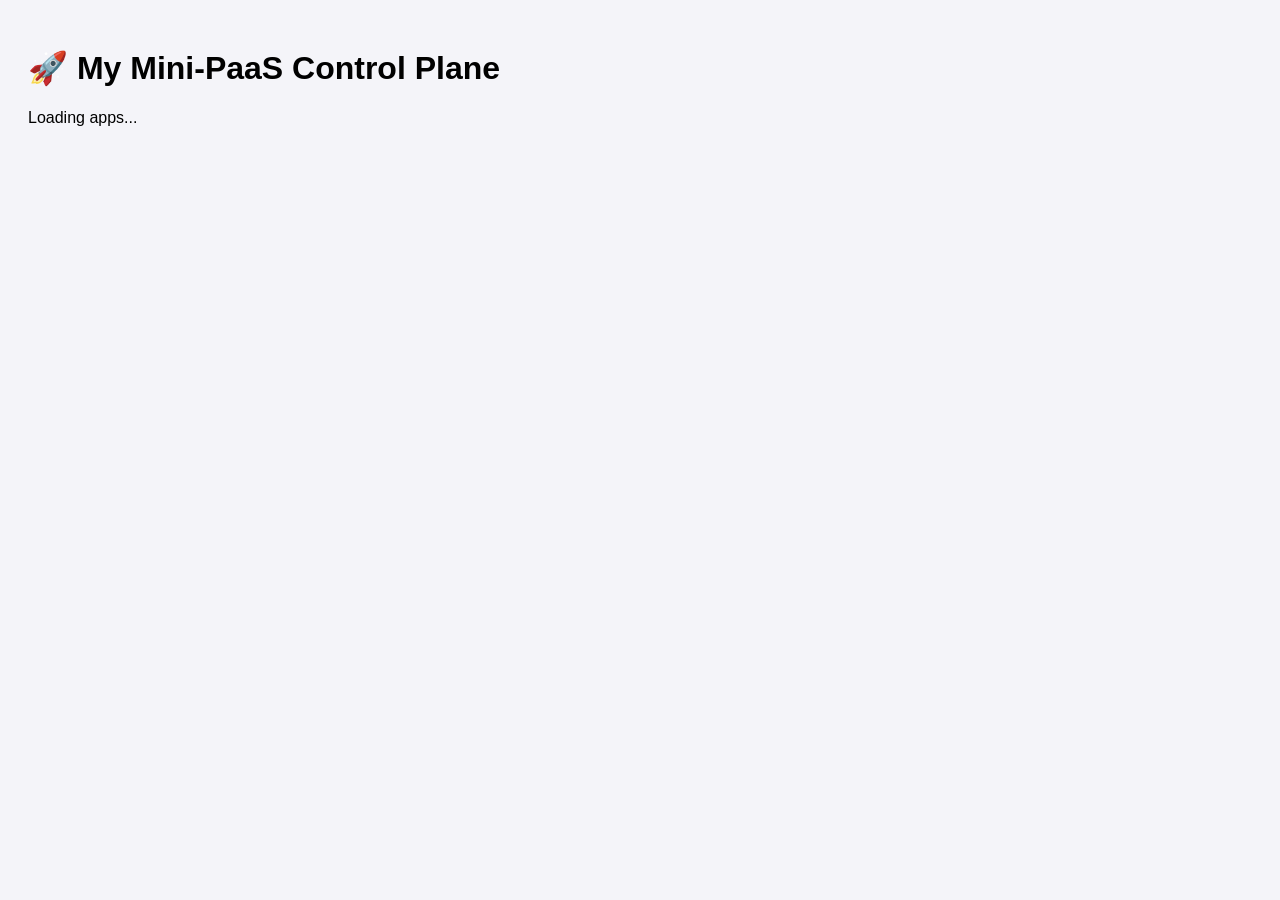
==== dashboard/index.html @ 9cecf680 "Done" ====
<!DOCTYPE html>
<html>
<head>
    <title>Mini-PaaS Dashboard</title>
    <style>
        body { font-family: sans-serif; background: #f4f4f9; padding: 20px; }
        .card { background: white; padding: 15px; border-radius: 8px; box-shadow: 0 2px 5px rgba(0,0,0,0.1); margin-bottom: 10px; display: flex; justify-content: space-between; }
        .status-running { color: green; font-weight: bold; }
        .status-exited { color: red; }
    </style>
</head>
<body>
    <h1>🚀 My Mini-PaaS Control Plane</h1>
    <div id="app-list">Loading apps...</div>

    <script>
        // ==========================================
        // 1. DASHBOARD UI & API LOGIC (Flicker-Free)
        // ==========================================
        async function fetchApps() {
            try {
                const response = await fetch('http://127.0.0.1:8000/api/apps');
                const apps = await response.json();
                const container = document.getElementById('app-list');

                // Clear the "Loading apps..." text only on the very first successful load
                if (container.innerText === "Loading apps...") {
                    container.innerHTML = '';
                }

                // Keep a list of currently active apps to clean up deleted ones later
                const activeAppNames = new Set(apps.map(a => a.name));

                for (const app of apps) {
                    // 1. Fetch Stats
                    let statsHtml = '';
                    if (app.status === 'running' && app.name !== 'paas-proxy') {
                        const statRes = await fetch(`http://127.0.0.1:8000/api/apps/${app.name}/stats`);
                        const stats = await statRes.json();
                        if (!stats.error) {
                            statsHtml = `<small style="color: #666;">📊 RAM: ${stats.usage_mb} MB / ${stats.limit_mb} MB</small>`;
                        }
                    }

                    // 2. Build Buttons
                    let powerBtn = app.status === 'running' 
                        ? `<button onclick="toggleApp('${app.name}', 'stop')" style="background: #ffbc42; border:none; padding:5px 10px; cursor:pointer;">Pause</button>`
                        : `<button onclick="toggleApp('${app.name}', 'start')" style="background: #4CAF50; color:white; border:none; padding:5px 10px; cursor:pointer;">Start</button>`;

                    let extraTools = '';
                    if (app.name !== 'paas-proxy') {
                        extraTools = `
                            <button onclick="saveSecret('${app.name}')" style="background: #333; color:white; border:none; padding:5px 10px; cursor:pointer;">🔑 Add Secret</button>
                            <button onclick="nukeApp('${app.name}')" style="background: #d90429; color:white; border:none; padding:5px 10px; cursor:pointer;">🗑️ Delete</button>
                        `;
                    }

                    // 3. Define what goes INSIDE the card
                    const cardInnerHtml = `
                        <div>
                            <strong>${app.name}</strong> <br>
                            <small>Image: ${app.image}</small><br>
                            ${statsHtml}
                        </div>
                        <div style="display: flex; gap: 10px; align-items: center;">
                            <span class="${app.status === 'running' ? 'status-running' : 'status-exited'}">
                                ${app.status.toUpperCase()}
                            </span>
                            ${powerBtn}
                            ${extraTools}
                        </div>
                    `;

                    // 4. THE MAGIC: Check if this specific card is already on the screen
                    let existingCard = document.getElementById(`card-${app.name}`);

                    if (existingCard) {
                        // UPDATE: It exists! Just replace the text inside so it doesn't flicker
                        existingCard.innerHTML = cardInnerHtml;
                        existingCard.style.borderLeft = `5px solid ${app.status === 'running' ? '#4CAF50' : '#d90429'}`;
                    } else {
                        // CREATE: It's a brand new app! Build the HTML container from scratch
                        let newCard = document.createElement('div');
                        newCard.id = `card-${app.name}`;
                        newCard.className = "card";
                        newCard.style.borderLeft = `5px solid ${app.status === 'running' ? '#4CAF50' : '#d90429'}`;
                        newCard.innerHTML = cardInnerHtml;
                        container.appendChild(newCard);
                    }
                }

                // 5. CLEANUP: If you clicked "Delete" on an app, remove its HTML card from the screen
                Array.from(container.children).forEach(childElement => {
                    const appName = childElement.id.replace('card-', '');
                    if (!activeAppNames.has(appName)) {
                        childElement.remove();
                    }
                });

            } catch (error) {
                // Silently wait if the API is momentarily down during a deployment swap
            }
        }

        async function toggleApp(appName, action) {
            await fetch(`http://127.0.0.1:8000/api/apps/${appName}/${action}`, { method: 'POST' });
            fetchApps();
        }

        async function saveSecret(appName) {
            const key = prompt("Enter Variable Name (e.g., API_KEY):");
            const value = prompt("Enter Variable Value:");
            if (key && value) {
                const payload = { variables: {} };
                payload.variables[key] = value;
                
                await fetch(`http://127.0.0.1:8000/api/apps/${appName}/env`, {
                    method: 'POST',
                    headers: { 'Content-Type': 'application/json' },
                    body: JSON.stringify(payload)
                });
                alert("Secret saved! It will be injected on your next git push.");
            }
        }

        async function nukeApp(appName) {
            if(confirm(`DANGER: Are you sure you want to permanently delete ${appName}?`)) {
                await fetch(`http://127.0.0.1:8000/api/apps/${appName}`, { method: 'DELETE' });
                fetchApps();
            }
        }

        // Update the dashboard UI every 5 seconds
        setInterval(fetchApps, 5000); 
        fetchApps();

        // ==========================================
        // 2. ZERO-DOWNTIME LIVE RELOAD WATCHER
        // ==========================================
        (function() {
            const CONTROL_PLANE_URL = "http://127.0.0.1:8000/api/apps";
            let currentContainerId = null;

            setInterval(async () => {
                try {
                    const response = await fetch(CONTROL_PLANE_URL);
                    const apps = await response.json();
                    
                    const myApp = apps.find(a => 
                        (a.name.startsWith('app-') || a.name === 'app') && a.name !== 'paas-proxy'
                    );
                    
                    if (myApp && myApp.status === 'running') {
                        if (!currentContainerId) {
                            currentContainerId = myApp.id;
                        } else if (currentContainerId !== myApp.id) {
                            console.log("🚀 Zero-Downtime swap detected! Reloading page...");
                            window.location.reload();
                        }
                    }
                } catch (error) {
                    // Ignore errors during deployment swaps
                }
            }, 1500); // Check container IDs aggressively for the live reload
        })();
    </script>
</body>
</html>
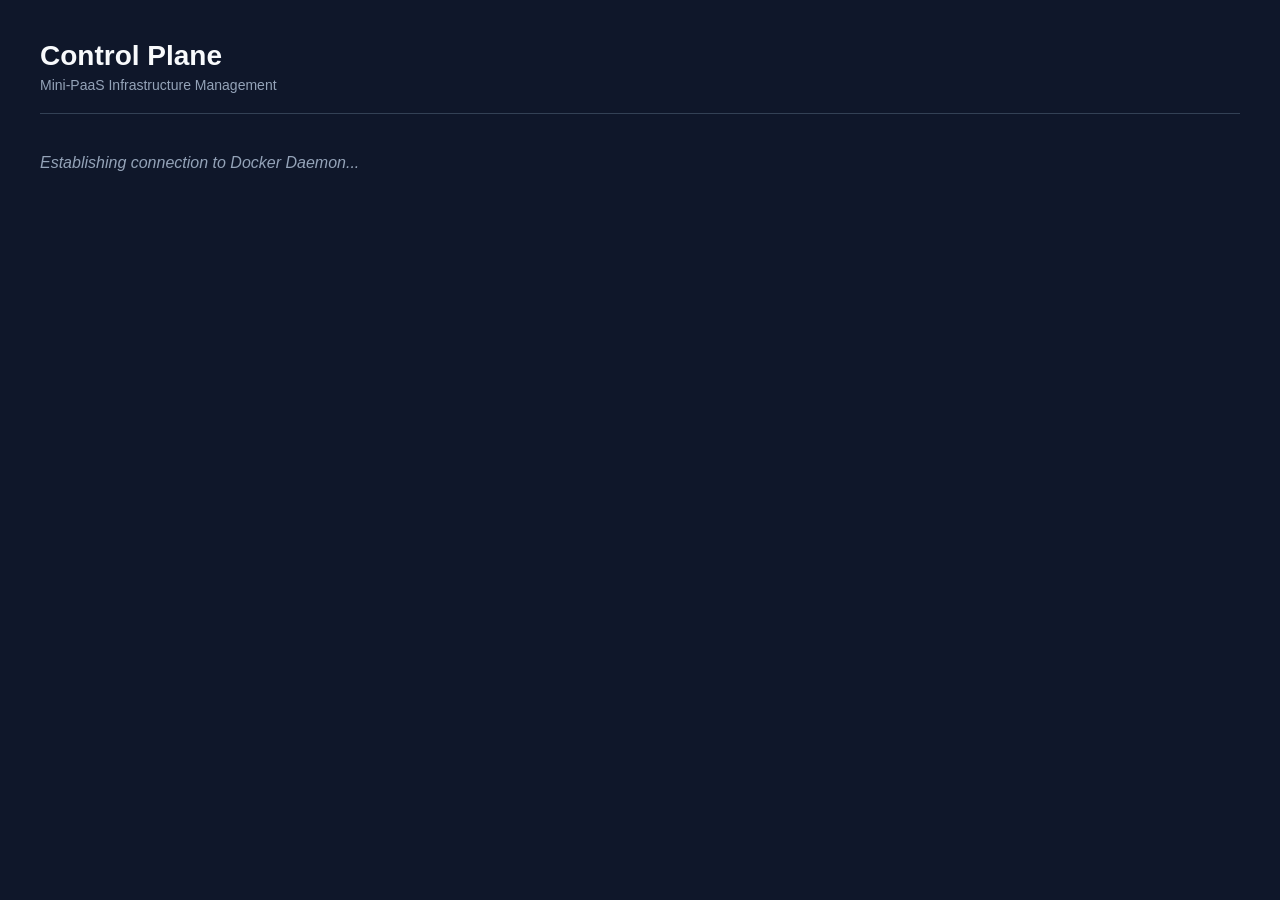
==== commit c9fd60cb: "readme.md edited" ====
--- a/dashboard/index.html
+++ b/dashboard/index.html
@@ -1,168 +1,24 @@
 <!DOCTYPE html>
-<html>
+<html lang="en">
 <head>
-    <title>Mini-PaaS Dashboard</title>
-    <style>
-        body { font-family: sans-serif; background: #f4f4f9; padding: 20px; }
-        .card { background: white; padding: 15px; border-radius: 8px; box-shadow: 0 2px 5px rgba(0,0,0,0.1); margin-bottom: 10px; display: flex; justify-content: space-between; }
-        .status-running { color: green; font-weight: bold; }
-        .status-exited { color: red; }
-    </style>
+    <meta charset="UTF-8">
+    <meta name="viewport" content="width=device-width, initial-scale=1.0">
+    <title>Mini-PaaS | Control Plane</title>
+    <link rel="stylesheet" href="style.css">
 </head>
 <body>
-    <h1>🚀 My Mini-PaaS Control Plane</h1>
-    <div id="app-list">Loading apps...</div>
 
-    <script>
-        // ==========================================
-        // 1. DASHBOARD UI & API LOGIC (Flicker-Free)
-        // ==========================================
-        async function fetchApps() {
-            try {
-                const response = await fetch('http://127.0.0.1:8000/api/apps');
-                const apps = await response.json();
-                const container = document.getElementById('app-list');
+    <div class="header">
+        <div class="header-titles">
+            <h1> Control Plane</h1>
+            <div class="subtitle">Mini-PaaS Infrastructure Management</div>
+        </div>
+    </div>
 
-                // Clear the "Loading apps..." text only on the very first successful load
-                if (container.innerText === "Loading apps...") {
-                    container.innerHTML = '';
-                }
+    <div id="app-list" class="grid-container">
+        <p class="loading-text">Establishing connection to Docker Daemon...</p>
+    </div>
 
-                // Keep a list of currently active apps to clean up deleted ones later
-                const activeAppNames = new Set(apps.map(a => a.name));
-
-                for (const app of apps) {
-                    // 1. Fetch Stats
-                    let statsHtml = '';
-                    if (app.status === 'running' && app.name !== 'paas-proxy') {
-                        const statRes = await fetch(`http://127.0.0.1:8000/api/apps/${app.name}/stats`);
-                        const stats = await statRes.json();
-                        if (!stats.error) {
-                            statsHtml = `<small style="color: #666;">📊 RAM: ${stats.usage_mb} MB / ${stats.limit_mb} MB</small>`;
-                        }
-                    }
-
-                    // 2. Build Buttons
-                    let powerBtn = app.status === 'running' 
-                        ? `<button onclick="toggleApp('${app.name}', 'stop')" style="background: #ffbc42; border:none; padding:5px 10px; cursor:pointer;">Pause</button>`
-                        : `<button onclick="toggleApp('${app.name}', 'start')" style="background: #4CAF50; color:white; border:none; padding:5px 10px; cursor:pointer;">Start</button>`;
-
-                    let extraTools = '';
-                    if (app.name !== 'paas-proxy') {
-                        extraTools = `
-                            <button onclick="saveSecret('${app.name}')" style="background: #333; color:white; border:none; padding:5px 10px; cursor:pointer;">🔑 Add Secret</button>
-                            <button onclick="nukeApp('${app.name}')" style="background: #d90429; color:white; border:none; padding:5px 10px; cursor:pointer;">🗑️ Delete</button>
-                        `;
-                    }
-
-                    // 3. Define what goes INSIDE the card
-                    const cardInnerHtml = `
-                        <div>
-                            <strong>${app.name}</strong> <br>
-                            <small>Image: ${app.image}</small><br>
-                            ${statsHtml}
-                        </div>
-                        <div style="display: flex; gap: 10px; align-items: center;">
-                            <span class="${app.status === 'running' ? 'status-running' : 'status-exited'}">
-                                ${app.status.toUpperCase()}
-                            </span>
-                            ${powerBtn}
-                            ${extraTools}
-                        </div>
-                    `;
-
-                    // 4. THE MAGIC: Check if this specific card is already on the screen
-                    let existingCard = document.getElementById(`card-${app.name}`);
-
-                    if (existingCard) {
-                        // UPDATE: It exists! Just replace the text inside so it doesn't flicker
-                        existingCard.innerHTML = cardInnerHtml;
-                        existingCard.style.borderLeft = `5px solid ${app.status === 'running' ? '#4CAF50' : '#d90429'}`;
-                    } else {
-                        // CREATE: It's a brand new app! Build the HTML container from scratch
-                        let newCard = document.createElement('div');
-                        newCard.id = `card-${app.name}`;
-                        newCard.className = "card";
-                        newCard.style.borderLeft = `5px solid ${app.status === 'running' ? '#4CAF50' : '#d90429'}`;
-                        newCard.innerHTML = cardInnerHtml;
-                        container.appendChild(newCard);
-                    }
-                }
-
-                // 5. CLEANUP: If you clicked "Delete" on an app, remove its HTML card from the screen
-                Array.from(container.children).forEach(childElement => {
-                    const appName = childElement.id.replace('card-', '');
-                    if (!activeAppNames.has(appName)) {
-                        childElement.remove();
-                    }
-                });
-
-            } catch (error) {
-                // Silently wait if the API is momentarily down during a deployment swap
-            }
-        }
-
-        async function toggleApp(appName, action) {
-            await fetch(`http://127.0.0.1:8000/api/apps/${appName}/${action}`, { method: 'POST' });
-            fetchApps();
-        }
-
-        async function saveSecret(appName) {
-            const key = prompt("Enter Variable Name (e.g., API_KEY):");
-            const value = prompt("Enter Variable Value:");
-            if (key && value) {
-                const payload = { variables: {} };
-                payload.variables[key] = value;
-                
-                await fetch(`http://127.0.0.1:8000/api/apps/${appName}/env`, {
-                    method: 'POST',
-                    headers: { 'Content-Type': 'application/json' },
-                    body: JSON.stringify(payload)
-                });
-                alert("Secret saved! It will be injected on your next git push.");
-            }
-        }
-
-        async function nukeApp(appName) {
-            if(confirm(`DANGER: Are you sure you want to permanently delete ${appName}?`)) {
-                await fetch(`http://127.0.0.1:8000/api/apps/${appName}`, { method: 'DELETE' });
-                fetchApps();
-            }
-        }
-
-        // Update the dashboard UI every 5 seconds
-        setInterval(fetchApps, 5000); 
-        fetchApps();
-
-        // ==========================================
-        // 2. ZERO-DOWNTIME LIVE RELOAD WATCHER
-        // ==========================================
-        (function() {
-            const CONTROL_PLANE_URL = "http://127.0.0.1:8000/api/apps";
-            let currentContainerId = null;
-
-            setInterval(async () => {
-                try {
-                    const response = await fetch(CONTROL_PLANE_URL);
-                    const apps = await response.json();
-                    
-                    const myApp = apps.find(a => 
-                        (a.name.startsWith('app-') || a.name === 'app') && a.name !== 'paas-proxy'
-                    );
-                    
-                    if (myApp && myApp.status === 'running') {
-                        if (!currentContainerId) {
-                            currentContainerId = myApp.id;
-                        } else if (currentContainerId !== myApp.id) {
-                            console.log("🚀 Zero-Downtime swap detected! Reloading page...");
-                            window.location.reload();
-                        }
-                    }
-                } catch (error) {
-                    // Ignore errors during deployment swaps
-                }
-            }, 1500); // Check container IDs aggressively for the live reload
-        })();
-    </script>
+    <script src="script.js"></script>
 </body>
 </html>
--- a/dashboard/style.css
+++ b/dashboard/style.css
@@ -0,0 +1,207 @@
+/* -------------------------------------- */
+/* MODERN SAAS DARK THEME                 */
+/* -------------------------------------- */
+:root {
+    --bg-base: #0f172a;
+    --bg-surface: #1e293b;
+    --bg-surface-hover: #334155;
+    --border-color: #334155;
+    --text-main: #f8fafc;
+    --text-muted: #94a3b8;
+    --accent-primary: #3b82f6;
+    --accent-success: #10b981;
+    --accent-danger: #ef4444;
+    --accent-warning: #f59e0b;
+}
+
+* { 
+    margin: 0; 
+    padding: 0; 
+    box-sizing: border-box; 
+}
+
+body {
+    font-family: -apple-system, BlinkMacSystemFont, "Segoe UI", Roboto, Helvetica, Arial, sans-serif;
+    background-color: var(--bg-base);
+    color: var(--text-main);
+    padding: 40px;
+}
+
+/* Header Styling */
+.header {
+    display: flex;
+    justify-content: space-between;
+    align-items: center;
+    margin-bottom: 40px;
+    padding-bottom: 20px;
+    border-bottom: 1px solid var(--border-color);
+}
+
+.header h1 {
+    font-size: 28px;
+    font-weight: 600;
+    display: flex;
+    align-items: center;
+    gap: 10px;
+}
+
+.subtitle {
+    color: var(--text-muted); 
+    font-size: 14px;
+    margin-top: 5px;
+}
+
+/* Card Grid Layout */
+.grid-container {
+    display: grid;
+    grid-template-columns: repeat(auto-fill, minmax(380px, 1fr));
+    gap: 24px;
+}
+
+.app-card {
+    background-color: var(--bg-surface);
+    border: 1px solid var(--border-color);
+    border-radius: 12px;
+    padding: 24px;
+    display: flex;
+    flex-direction: column;
+    gap: 16px;
+    box-shadow: 0 4px 6px -1px rgba(0, 0, 0, 0.1);
+    transition: transform 0.2s ease, box-shadow 0.2s ease, border-color 0.3s ease;
+}
+
+.app-card:hover {
+    transform: translateY(-4px);
+    box-shadow: 0 12px 20px -3px rgba(0, 0, 0, 0.3);
+}
+
+.card-header {
+    display: flex;
+    justify-content: space-between;
+    align-items: flex-start;
+}
+
+.app-title {
+    font-size: 18px;
+    font-weight: 600;
+    word-break: break-all;
+}
+
+.app-image {
+    font-size: 12px;
+    color: var(--text-muted);
+    margin-top: 4px;
+    font-family: 'Courier New', Courier, monospace;
+    background: rgba(0,0,0,0.2);
+    padding: 2px 6px;
+    border-radius: 4px;
+    display: inline-block;
+}
+
+/* Glowing Status Badges */
+.status-badge {
+    display: inline-flex;
+    align-items: center;
+    gap: 8px;
+    padding: 6px 12px;
+    border-radius: 999px;
+    font-size: 11px;
+    font-weight: 700;
+    text-transform: uppercase;
+    letter-spacing: 0.5px;
+}
+
+.status-badge.running {
+    background-color: rgba(16, 185, 129, 0.1);
+    color: var(--accent-success);
+    border: 1px solid rgba(16, 185, 129, 0.2);
+}
+
+.status-badge.running::before {
+    content: '';
+    width: 8px;
+    height: 8px;
+    border-radius: 50%;
+    background-color: var(--accent-success);
+    box-shadow: 0 0 10px var(--accent-success); /* The Glow */
+}
+
+.status-badge.exited {
+    background-color: rgba(239, 68, 68, 0.1);
+    color: var(--accent-danger);
+    border: 1px solid rgba(239, 68, 68, 0.2);
+}
+
+.status-badge.exited::before {
+    content: '';
+    width: 8px;
+    height: 8px;
+    border-radius: 50%;
+    background-color: var(--accent-danger);
+}
+
+/* RAM Stats Visualizer */
+.stats-container {
+    background-color: rgba(0,0,0,0.25);
+    border-radius: 8px;
+    padding: 16px;
+    font-size: 13px;
+    color: var(--text-muted);
+    min-height: 60px; 
+}
+
+.ram-bar-bg {
+    width: 100%; 
+    background: #000; 
+    height: 6px; 
+    border-radius: 3px; 
+    margin-top: 8px; 
+    overflow: hidden;
+}
+
+.ram-bar-fill {
+    background: var(--accent-primary); 
+    height: 100%;
+    border-radius: 3px;
+    transition: width 0.5s ease-in-out;
+}
+
+/* Action Buttons */
+.actions {
+    display: flex;
+    gap: 10px;
+    margin-top: auto;
+    border-top: 1px solid var(--border-color);
+    padding-top: 16px;
+}
+
+button {
+    padding: 8px 14px;
+    border-radius: 6px;
+    border: none;
+    font-size: 13px;
+    font-weight: 600;
+    cursor: pointer;
+    transition: all 0.2s;
+    display: flex;
+    align-items: center;
+    justify-content: center;
+}
+
+button:hover { 
+    opacity: 0.85; 
+    transform: scale(1.02);
+}
+
+button:active {
+    transform: scale(0.98);
+}
+
+.btn-start { background-color: var(--accent-success); color: white; }
+.btn-pause { background-color: var(--accent-warning); color: #000; }
+.btn-secret { background-color: transparent; color: var(--text-main); border: 1px solid var(--border-color); flex: 1; }
+.btn-secret:hover { background-color: var(--bg-surface-hover); }
+.btn-delete { background-color: rgba(239, 68, 68, 0.1); color: var(--accent-danger); border: 1px solid rgba(239, 68, 68, 0.3); }
+.btn-delete:hover { background-color: var(--accent-danger); color: white; }
+
+.loading-text { color: var(--text-muted); font-style: italic; }
